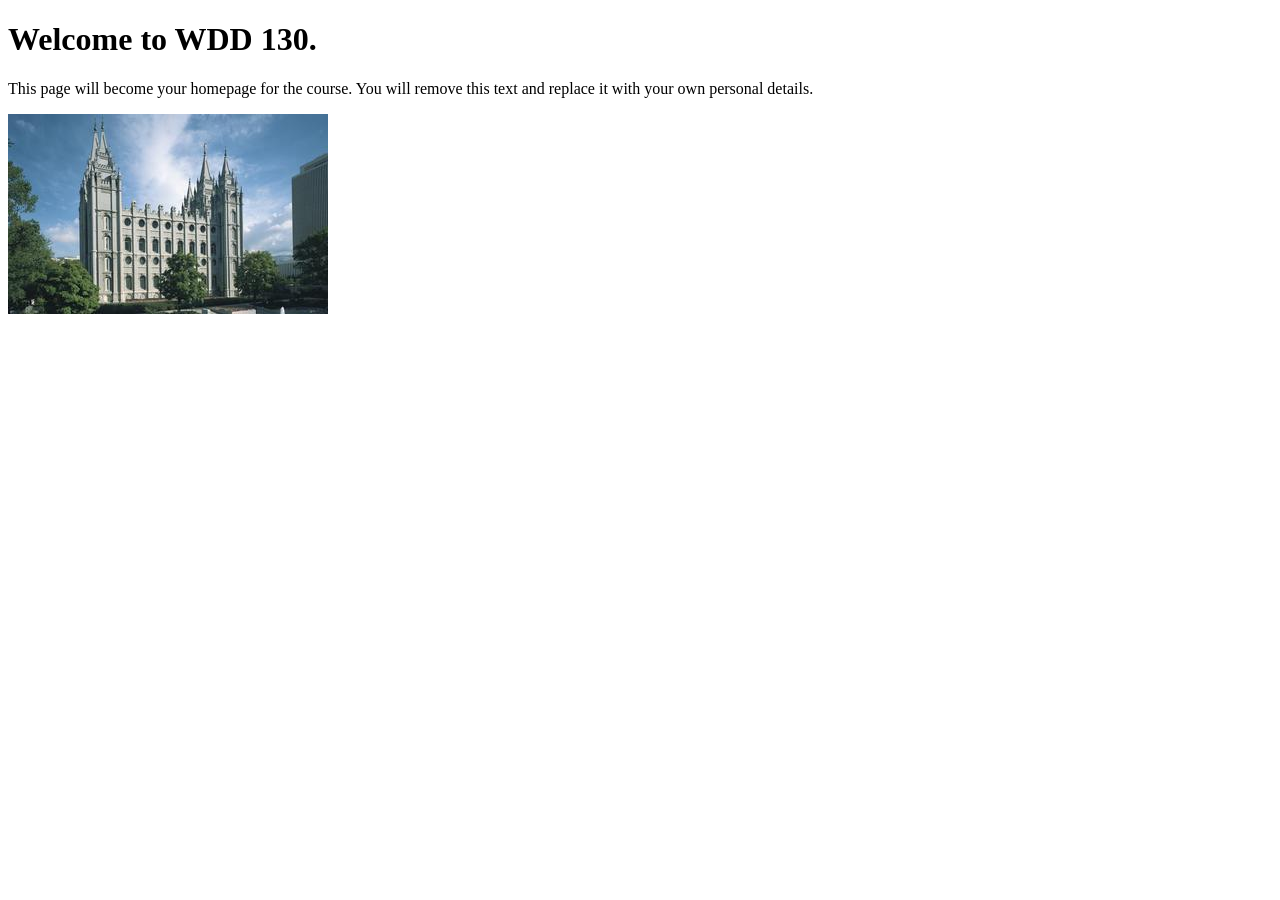
==== index.html @ b893b166 "Initial commit" ====
<!DOCTYPE html>
<html lang="en">
<head>
    <meta charset="UTF-8">
    <meta name="viewport" content="width=device-width, initial-scale=1.0">
    <title>WDD 130 | Personal Homepage</title>
</head>
<body>
    <h1>Welcome to WDD 130.</h1>
    <p>This page will become your homepage for the course. You will remove this text and replace it with your own personal details.</p>

    <img src="images/salt-lake-temple.jpg" alt="The Salt Lake Temple.">
</body>
</html>
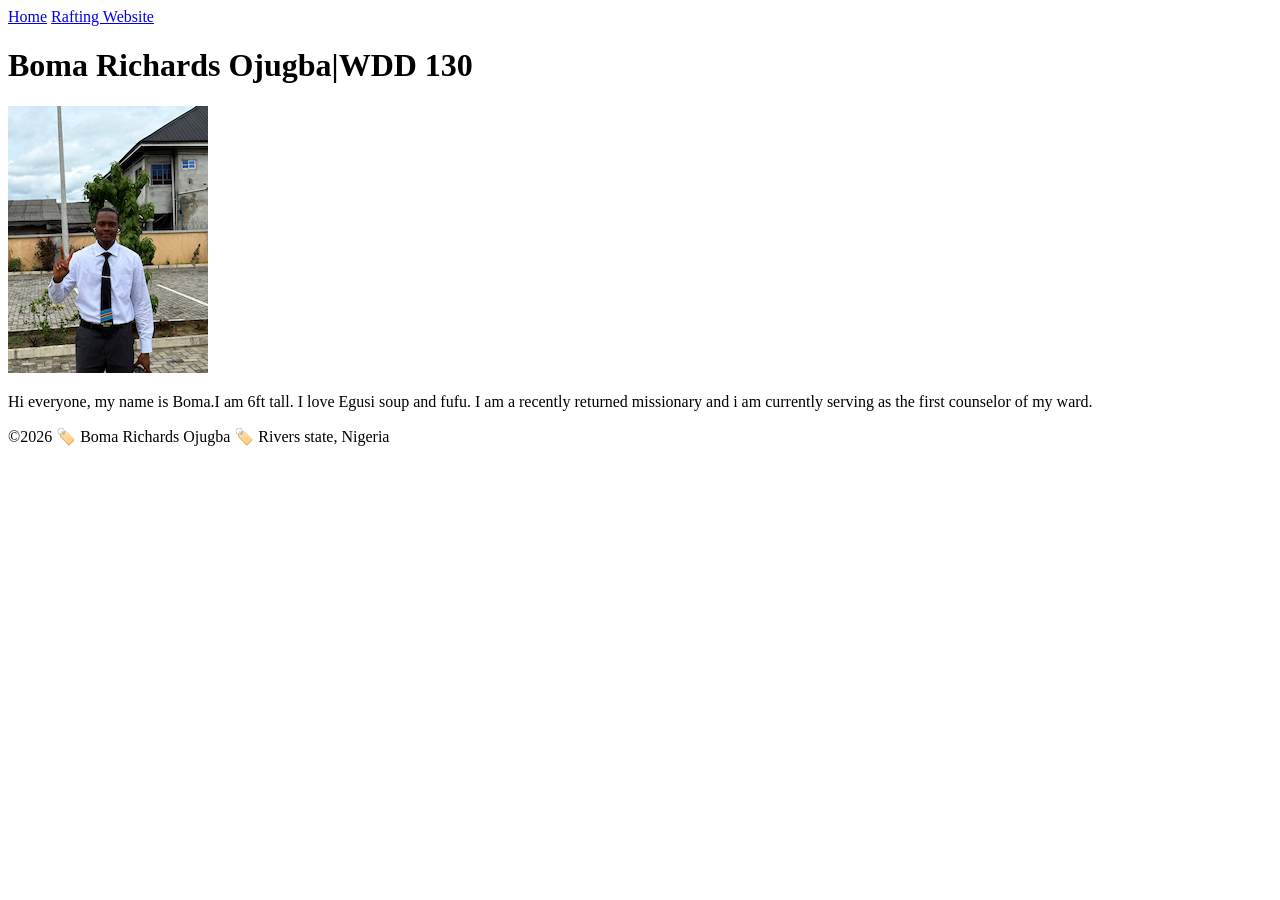
==== commit 22783b58: "created a profile" ====
--- a/index.html
+++ b/index.html
@@ -1,14 +1,32 @@
 <!DOCTYPE html>
 <html lang="en">
+
 <head>
     <meta charset="UTF-8">
     <meta name="viewport" content="width=device-width, initial-scale=1.0">
-    <title>WDD 130 | Personal Homepage</title>
+    <title>Boma Richards Ojugba| WDD 130 | Personal Homepage</title>
 </head>
+
 <body>
-    <h1>Welcome to WDD 130.</h1>
-    <p>This page will become your homepage for the course. You will remove this text and replace it with your own personal details.</p>
+    <header>
+        <nav>
+            <a href="#">Home</a>
+            <a href="wwr/">Rafting Website</a>
+        </nav>
+    </header>
+    <main>
+        <h1>Boma Richards Ojugba|WDD 130</h1>
+        <img src="images/profile.jpg" alt="Boma Richards Ojugba" width="200">
+        <p>
+            Hi everyone, my name is Boma.I am 6ft tall. I love Egusi soup and fufu. I am a recently
+            returned missionary and i am currently serving as the first counselor of my ward.
+        </p>
+    </main>
+    <footer>
+        <p>
+            ©️2026 🏷️ Boma Richards Ojugba 🏷️ Rivers state, Nigeria
+        </p>
+    </footer>
+</body>
 
-    <img src="images/salt-lake-temple.jpg" alt="The Salt Lake Temple.">
-</body>
 </html>
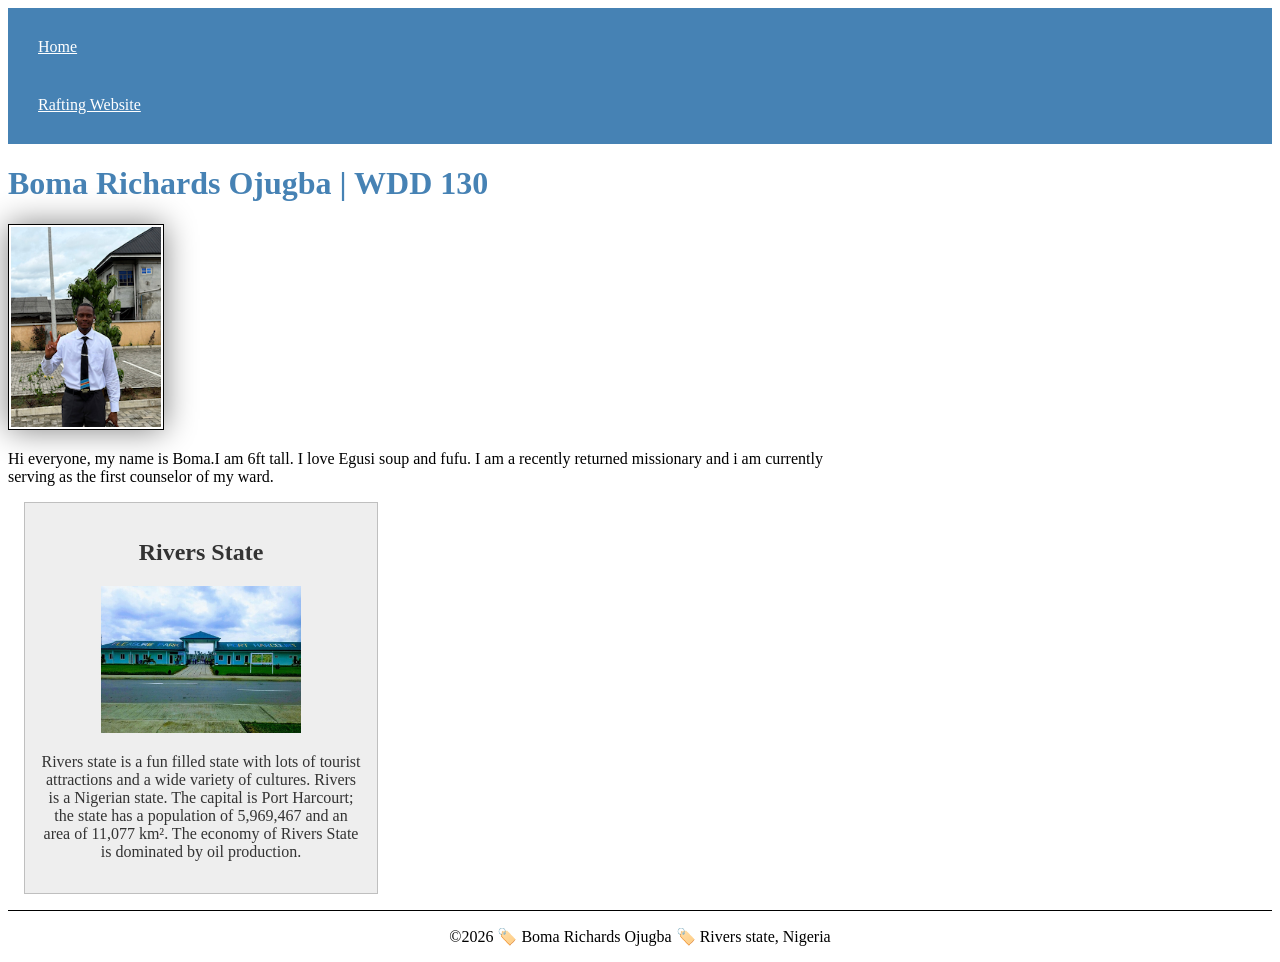
==== commit a60bca53: "added state information" ====
--- a/index.html
+++ b/index.html
@@ -4,7 +4,10 @@
 <head>
     <meta charset="UTF-8">
     <meta name="viewport" content="width=device-width, initial-scale=1.0">
-    <title>Boma Richards Ojugba| WDD 130 | Personal Homepage</title>
+    <title>Boma Richards Ojugba | WDD 130 | Personal Homepage</title>
+    <meta name="description" content="Personal portfolio showcasing my web development journey.">
+    <meta name="author" content="Boma Richards Ojugba">
+    <link rel="stylesheet" href="styles/styles.css">
 </head>
 
 <body>
@@ -15,13 +18,22 @@
         </nav>
     </header>
     <main>
-        <h1>Boma Richards Ojugba|WDD 130</h1>
-        <img src="images/profile.jpg" alt="Boma Richards Ojugba" width="200">
+        <h1>Boma Richards Ojugba | WDD 130</h1>
+        <img src="images/profile.jpg" alt="Boma Richards Ojugba">
         <p>
             Hi everyone, my name is Boma.I am 6ft tall. I love Egusi soup and fufu. I am a recently
             returned missionary and i am currently serving as the first counselor of my ward.
         </p>
     </main>
+    <aside>
+        <h2>Rivers State</h2>
+        <img src="images/ppk.jpeg" alt="port harcourt pleasure park">
+        <p>Rivers state is a fun filled state with lots of tourist attractions and a wide variety of
+            cultures. Rivers is a Nigerian state. The capital is Port Harcourt; the state has a
+            population of 5,969,467
+            and an area of ​11,077 km². The economy of Rivers State is dominated by oil production.
+        </p>
+    </aside>
     <footer>
         <p>
             ©️2026 🏷️ Boma Richards Ojugba 🏷️ Rivers state, Nigeria
--- a/styles/styles.css
+++ b/styles/styles.css
@@ -0,0 +1,51 @@
+nav {
+    background-color: steelblue;
+    padding: 10px;
+}
+
+nav a {
+    color: white;
+    display: block;
+    padding: 20px;
+}
+
+main {
+    max-width: 840px;
+}
+
+h1 {
+    color: steelblue;
+}
+
+main img {
+    width: 150px;
+    height: auto;
+    border: 1px solid black;
+    padding: 2px;
+    box-shadow: 0 0 30px gray;
+}
+
+aside {
+    width: 20rem;
+    margin: 1rem;
+    border: 1px solid rgb(0 0 0 / 0.2);
+    padding: 1rem;
+    background-color: #eee;
+    color: #333;
+    text-align: center;
+}
+
+aside img {
+    width: 200px;
+    height: auto;
+}
+
+p {
+    padding: 0;
+}
+
+footer {
+    margin-top: 15px;
+    border-top: 1px solid #000;
+    text-align: center;
+}
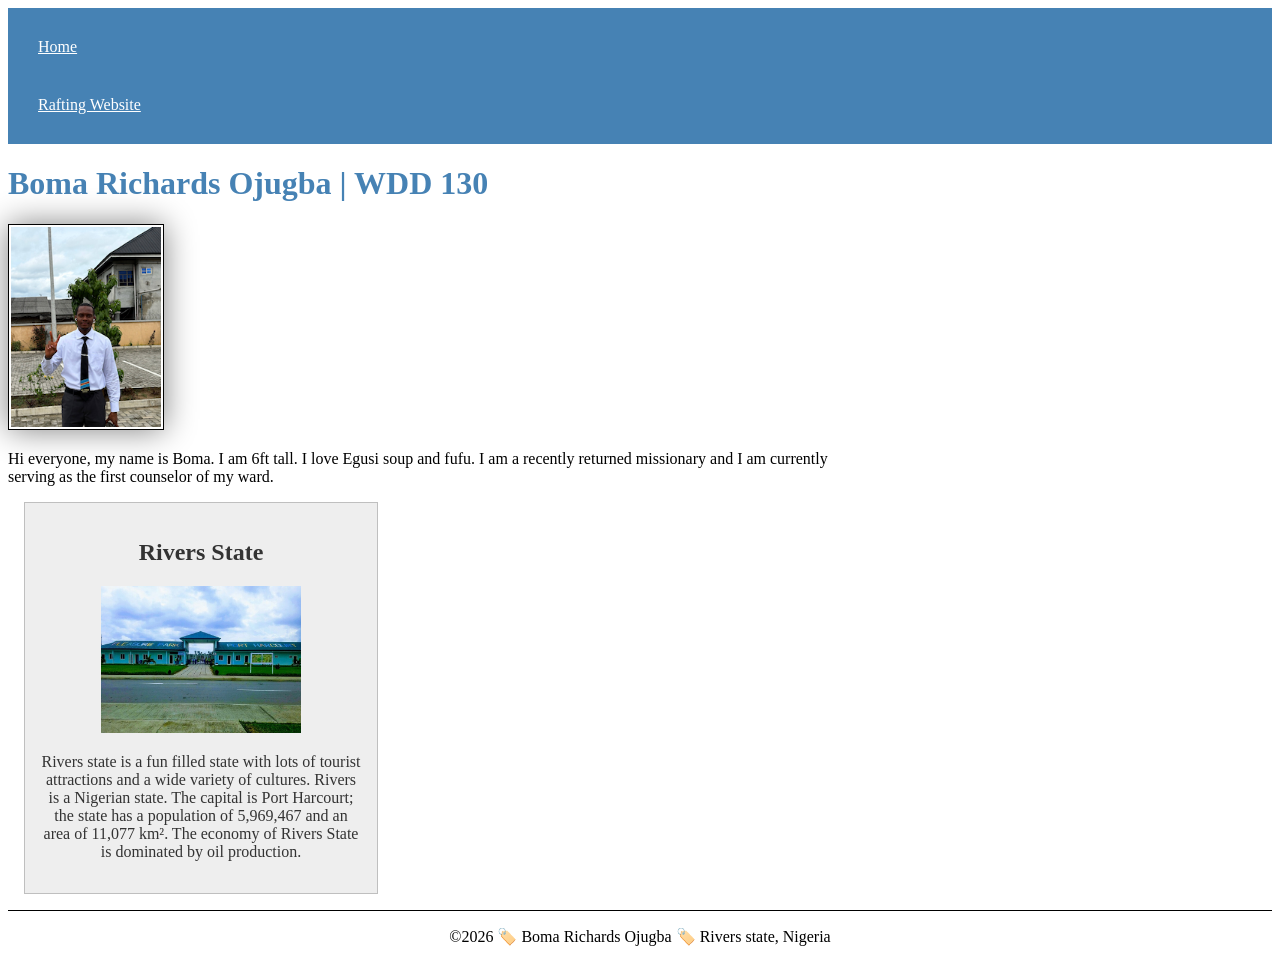
==== commit d86265ad: "spaced out the 'i'after my name and capitalized the 'i' in my calling" ====
--- a/index.html
+++ b/index.html
@@ -21,8 +21,8 @@
         <h1>Boma Richards Ojugba | WDD 130</h1>
         <img src="images/profile.jpg" alt="Boma Richards Ojugba">
         <p>
-            Hi everyone, my name is Boma.I am 6ft tall. I love Egusi soup and fufu. I am a recently
-            returned missionary and i am currently serving as the first counselor of my ward.
+            Hi everyone, my name is Boma. I am 6ft tall. I love Egusi soup and fufu. I am a recently
+            returned missionary and I am currently serving as the first counselor of my ward.
         </p>
     </main>
     <aside>
